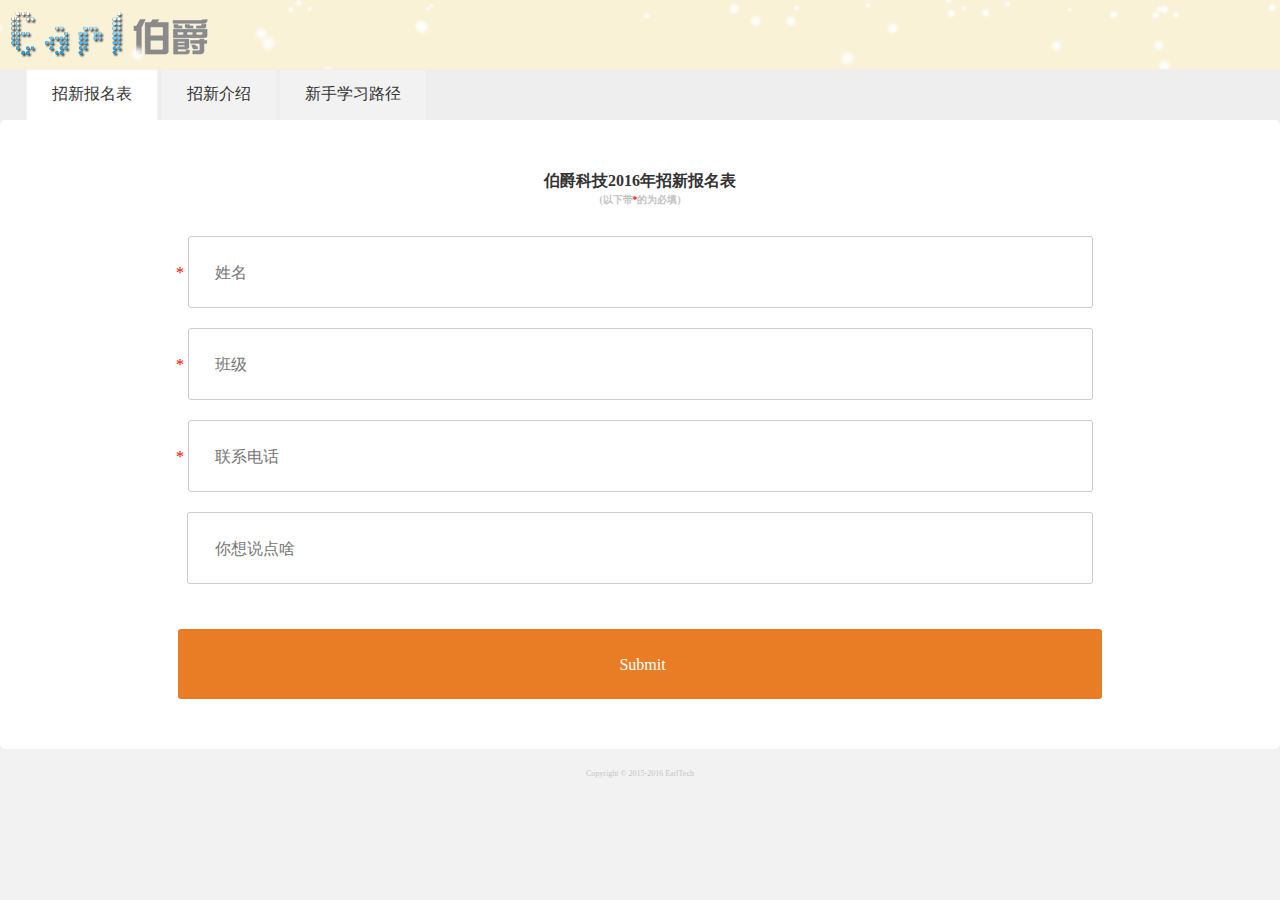
==== src/main/webapp/index.html @ 778c4ddc "v1.0" ====
<!DOCTYPE html>
<html>
<head>
	<title>伯爵科技移动web小站</title>
	<meta charset="utf-8">
	<meta content="user-scalable=no ,width=device-width, initial-scale=1.0" name="viewport" />
	<link rel="stylesheet" type="text/css" href="css/reset.css">
	<link rel="stylesheet" type="text/css" href="css/index.css">
<body>
	<header>
		<canvas id="logo" height="100px"></canvas>
	</header>

	<section id="container">
		<nav>
			<ul>
				<li class="active">招新报名表</li>
				<li>招新介绍</li>
				<li>新手学习路径</li>
			</ul>
		</nav>
	<!-- 一个没有啥用的form标签 -->
		<section class="content">
			<h2 class="form-title">伯爵科技2016年招新报名表</h2>
			<h3 class="form-note">(以下带<span>*</span>的为必填)</h3>
			<form action="apply.action" method="post">
				<div class="input-group">
					<label for="name">*</label>
					<input type="text" name="userName" id="name" placeholder="姓名"/>
				</div>
				<div class="input-group">
					<label for="class">*</label>
					<input type="text" name="userClass" id="class" placeholder="班级"/>
				</div>
				<div class="input-group">
					<label for="phone">*</label>
					<input type="text" name="phoneNumber" id="phone" placeholder="联系电话"/>
				</div>
				<div class="input-group">
					<input type="text" name="saying" id="note" placeholder="你想说点啥"/>
				</div>
				<div class="input-group">
					<input type="submit" />
				</div>
			</form>
		</section>
		
	</section>

	<footer>
		Copyright © 2015-2016 EarlTech
	</footer>	

	<script type="text/javascript" src="js/index.js"></script>
</body>
</html>
---- src/main/webapp/css/index.css ----
body{
	background: #f2f2f2;
	min-height: 100%;
}

nav {
	margin-left: 2%;
    /*margin-top: -37px;
    position: relative;*/
}

nav ul li {
	display: inline-block;
    height: 25px;
    padding: 1% 2%;
    background: #f2f2f2;
}

nav ul li.active {
	background: #fff;
	border: 1px solid #f2f2f2;
	border-bottom: none;
}

#container {
	position: relative;
    margin-top: -37px;
    background: #eee;
    min-height: 100%;
    height: auto;
}

.content {
	padding-top: 50px;
    background: #fff;
    border-radius: 5px;
}

#container  form{
	margin-top: 30px;
	padding: 0 8%;
	text-align: center;
}

#container .form-title {
	    font-size: 1em;
    text-align: center;
}

#container .form-note {
	font-size: 0.6em;
    color: #C3C2C2;
    text-align: center;
}

#container .form-note span {
	color: red;
}

#container form .input-group {
	margin-top: 20px;
}

#container form .input-group label {
	color: red;
	margin-left: -11px;
}

#container form input {
	border: 1px solid #CCC;
    padding: 2%;
    width: 80%;
    border-radius: 3px;
    line-height: 27px;
    text-indent: 5px;
}

#container form input[type=submit]{
	    margin-top: 25px;
    background: #E87D26;
    border: none;
    color: #fff;
    width: 86%;
    margin-bottom: 50px;
}

footer {
	position: relative;
    width: 100%;
    text-align: center;
    font-size: 0.5em;
    line-height: 50px;
    color: #C5C5C5;
}
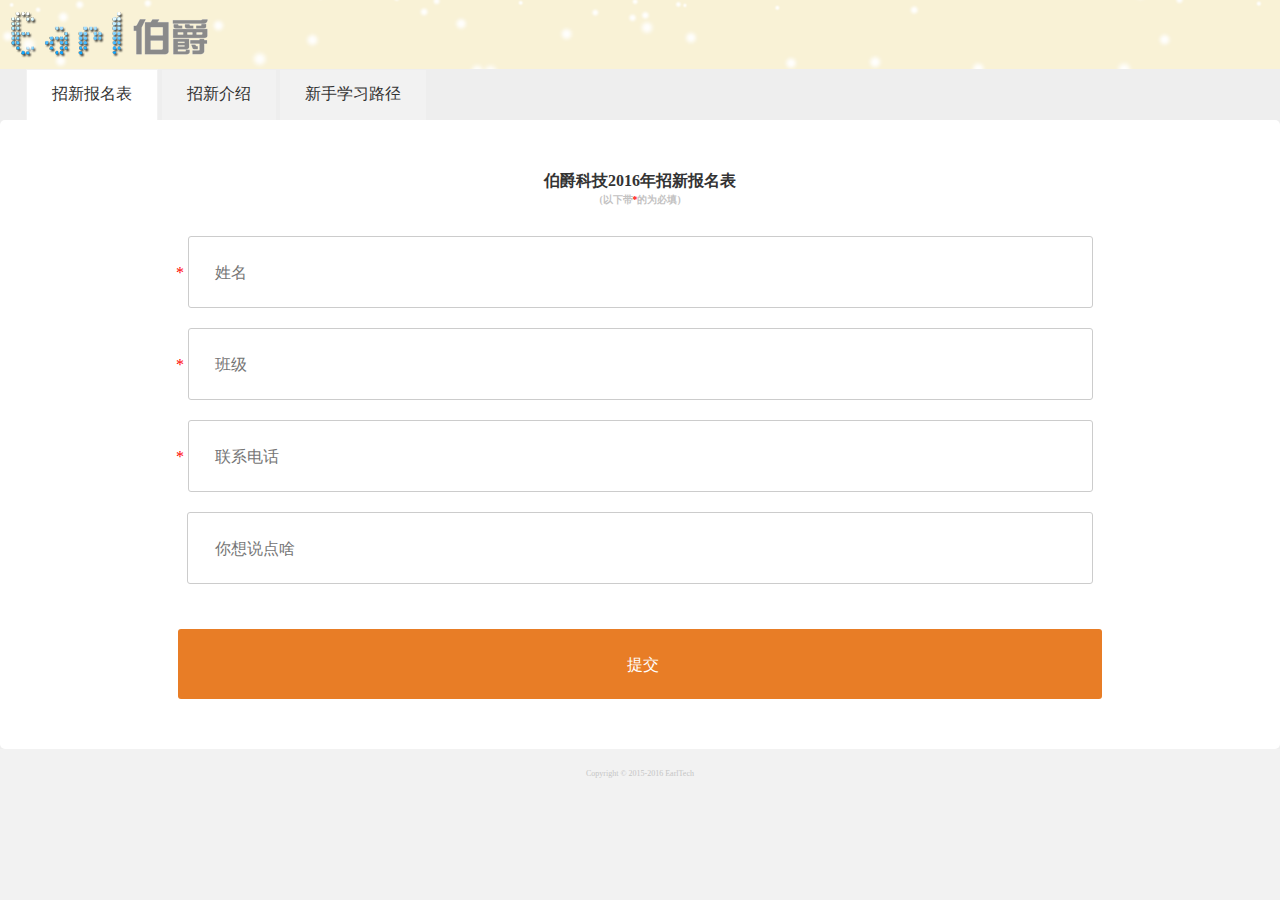
==== commit a7179197: "添加ajax" ====
--- a/src/main/webapp/index.html
+++ b/src/main/webapp/index.html
@@ -23,7 +23,7 @@
 		<section class="content">
 			<h2 class="form-title">伯爵科技2016年招新报名表</h2>
 			<h3 class="form-note">(以下带<span>*</span>的为必填)</h3>
-			<form action="apply.action" method="post">
+			<form >
 				<div class="input-group">
 					<label for="name">*</label>
 					<input type="text" name="userName" id="name" placeholder="姓名"/>
@@ -40,7 +40,7 @@
 					<input type="text" name="saying" id="note" placeholder="你想说点啥"/>
 				</div>
 				<div class="input-group">
-					<input type="submit" />
+					<input type="submit" id="submit" value="提交"/>
 				</div>
 			</form>
 		</section>
@@ -51,6 +51,7 @@
 		Copyright © 2015-2016 EarlTech
 	</footer>	
 
+	<script type="text/javascript" src="js/smoke.js"></script>
 	<script type="text/javascript" src="js/index.js"></script>
 </body>
 </html>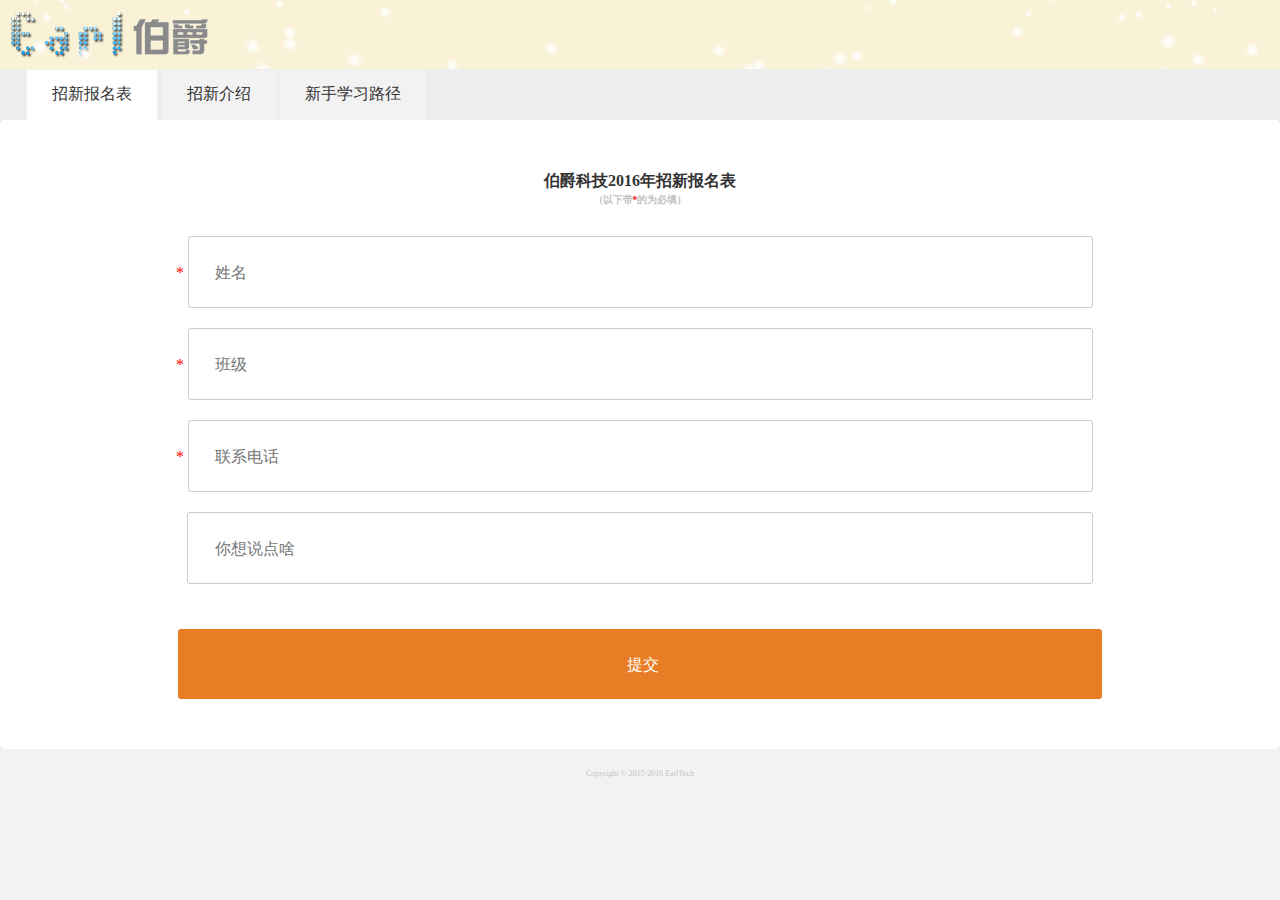
==== commit 0b14a802: "v1.1" ====
--- a/src/main/webapp/index.html
+++ b/src/main/webapp/index.html
@@ -23,7 +23,7 @@
 		<section class="content">
 			<h2 class="form-title">伯爵科技2016年招新报名表</h2>
 			<h3 class="form-note">(以下带<span>*</span>的为必填)</h3>
-			<form >
+			<form onSubmit="return false;">
 				<div class="input-group">
 					<label for="name">*</label>
 					<input type="text" name="userName" id="name" placeholder="姓名"/>
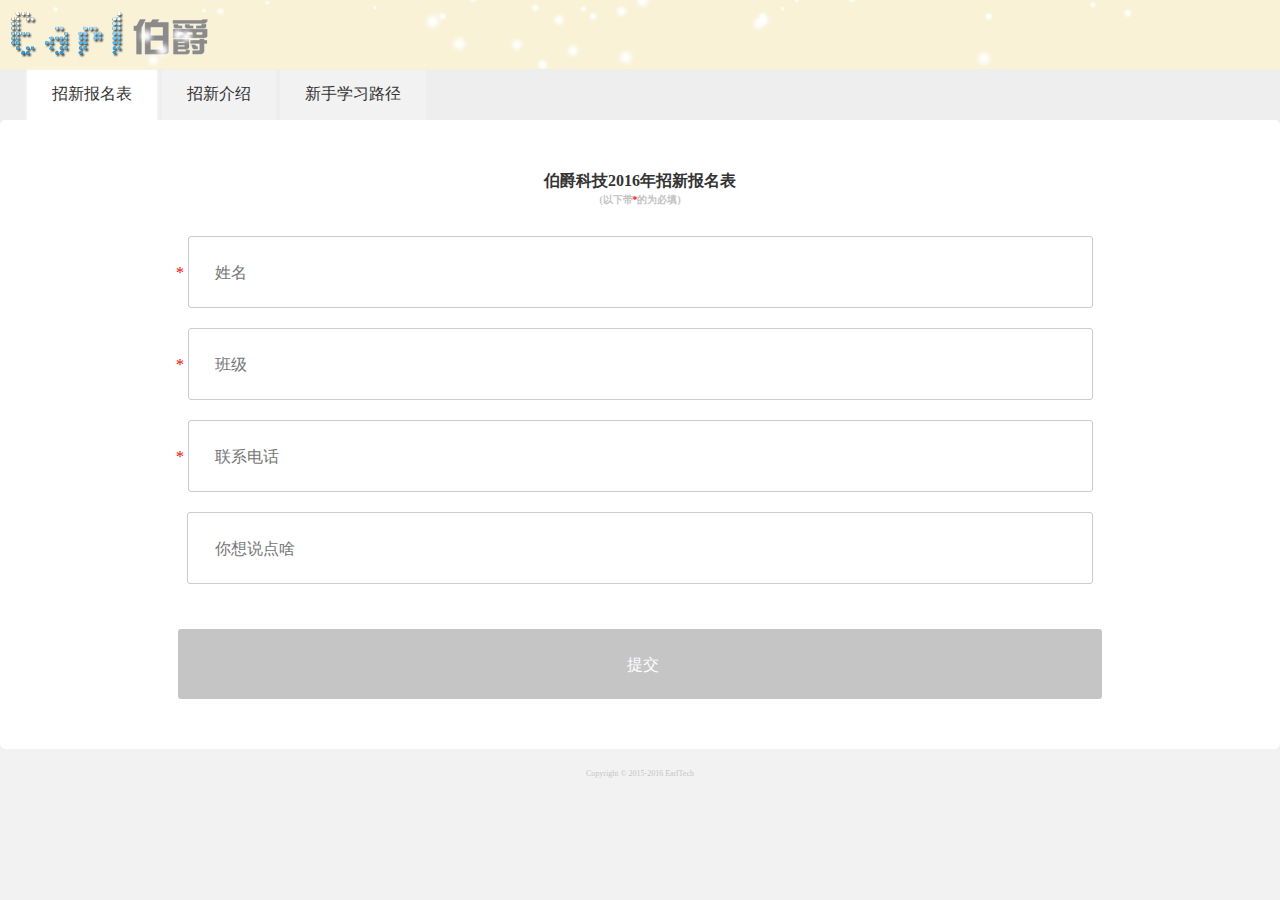
==== commit 56e3cfb9: "完成表单验证" ====
--- a/src/main/webapp/index.html
+++ b/src/main/webapp/index.html
@@ -26,18 +26,22 @@
 			<form onSubmit="return false;">
 				<div class="input-group">
 					<label for="name">*</label>
-					<input type="text" name="userName" id="name" placeholder="姓名"/>
+					<input type="text" name="userName" id="name" placeholder="姓名" />
+					<span class="error"></span>
 				</div>
 				<div class="input-group">
 					<label for="class">*</label>
 					<input type="text" name="userClass" id="class" placeholder="班级"/>
+					<span class="error"></span>
 				</div>
 				<div class="input-group">
 					<label for="phone">*</label>
 					<input type="text" name="phoneNumber" id="phone" placeholder="联系电话"/>
+					<span class="error"></span>
 				</div>
 				<div class="input-group">
 					<input type="text" name="saying" id="note" placeholder="你想说点啥"/>
+					<span class="error"></span>
 				</div>
 				<div class="input-group">
 					<input type="submit" id="submit" value="提交"/>
--- a/src/main/webapp/css/index.css
+++ b/src/main/webapp/css/index.css
@@ -1,29 +1,29 @@
 body{
-	background: #f2f2f2;
-	min-height: 100%;
+    background: #f2f2f2;
+    min-height: 100%;
 }
 
 nav {
-	margin-left: 2%;
+    margin-left: 2%;
     /*margin-top: -37px;
     position: relative;*/
 }
 
 nav ul li {
-	display: inline-block;
+    display: inline-block;
     height: 25px;
     padding: 1% 2%;
     background: #f2f2f2;
 }
 
 nav ul li.active {
-	background: #fff;
-	border: 1px solid #f2f2f2;
-	border-bottom: none;
+    background: #fff;
+    border: 1px solid #f2f2f2;
+    border-bottom: none;
 }
 
 #container {
-	position: relative;
+    position: relative;
     margin-top: -37px;
     background: #eee;
     min-height: 100%;
@@ -31,43 +31,43 @@
 }
 
 .content {
-	padding-top: 50px;
+    padding-top: 50px;
     background: #fff;
     border-radius: 5px;
 }
 
 #container  form{
-	margin-top: 30px;
-	padding: 0 8%;
-	text-align: center;
+    margin-top: 30px;
+    padding: 0 8%;
+    text-align: center;
 }
 
 #container .form-title {
-	    font-size: 1em;
+        font-size: 1em;
     text-align: center;
 }
 
 #container .form-note {
-	font-size: 0.6em;
+    font-size: 0.6em;
     color: #C3C2C2;
     text-align: center;
 }
 
 #container .form-note span {
-	color: red;
+    color: red;
 }
 
 #container form .input-group {
-	margin-top: 20px;
+    margin-top: 20px;
 }
 
 #container form .input-group label {
-	color: red;
-	margin-left: -11px;
+    color: red;
+    margin-left: -11px;
 }
 
 #container form input {
-	border: 1px solid #CCC;
+    border: 1px solid #CCC;
     padding: 2%;
     width: 80%;
     border-radius: 3px;
@@ -75,9 +75,41 @@
     text-indent: 5px;
 }
 
-#container form input[type=submit]{
-	    margin-top: 25px;
-    background: #E87D26;
+#container form .input-group span.error {
+    display: block;
+    content: "";
+    border: 1px solid red;
+    /*height: 23px;*/
+    color: red;
+    position: absolute;
+    padding: 2px 5px;
+    border-radius: 5px;
+    font-weight: 600;
+    margin-top: -40px;
+    margin-left: 52%;
+    opacity: 0;
+    -webkit-transition:1s;
+    background: #fff;
+
+}
+
+#container form .input-group .error::after {
+    display: block;
+    content: "";
+    width: 5px;
+    height: 5px;
+    border: 1px solid red;
+    border-color: red red transparent transparent;
+    background: #fff;
+    transform: rotateZ(135deg);
+    position: absolute;
+    margin-top: -1px;
+}
+
+#container form #submit{
+    margin-top: 25px;
+    /*background: #E87D26;*/
+    background: #C5C5C5;
     border: none;
     color: #fff;
     width: 86%;
@@ -85,7 +117,7 @@
 }
 
 footer {
-	position: relative;
+    position: relative;
     width: 100%;
     text-align: center;
     font-size: 0.5em;
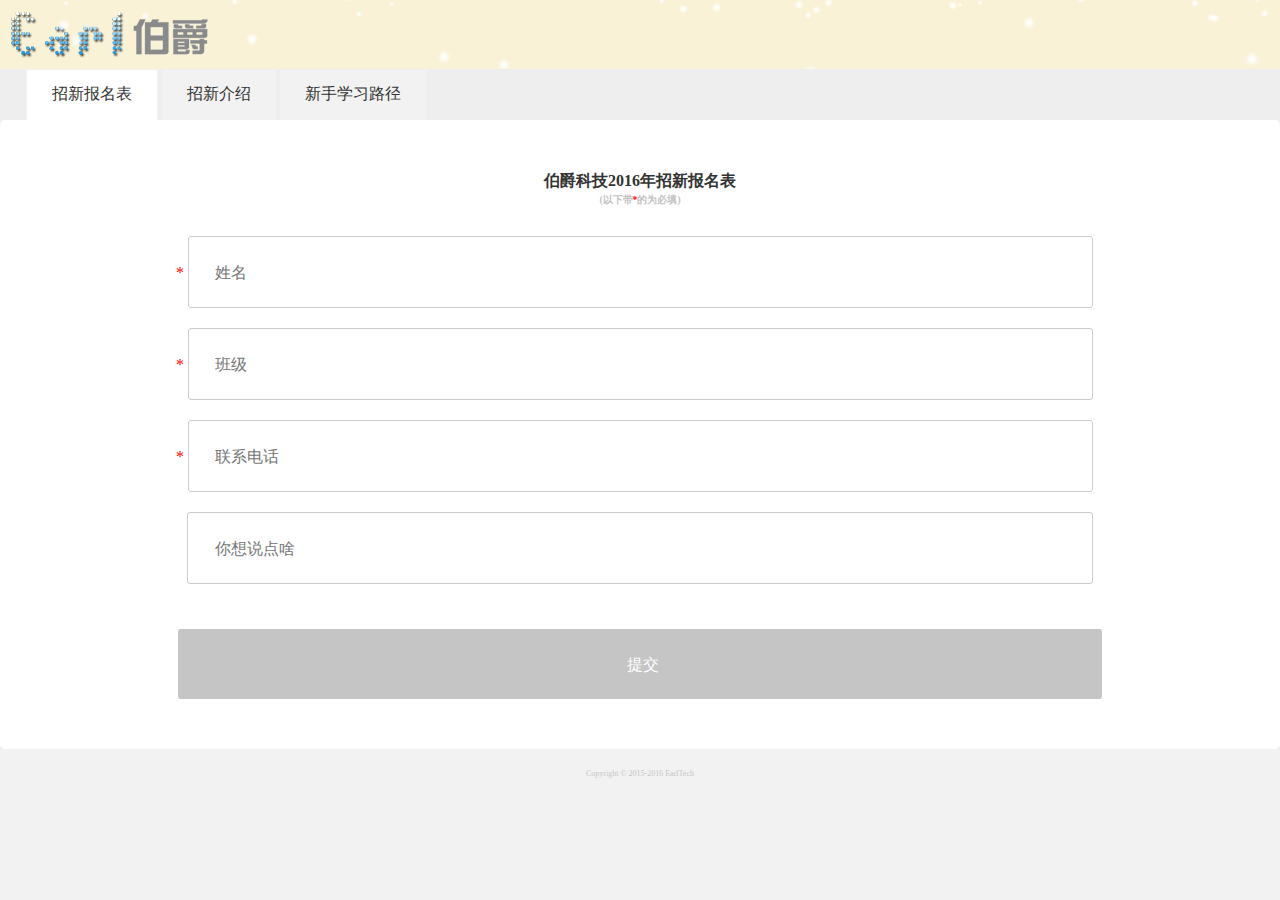
==== commit 5f8c6aa0: "完成shade 和提交成功提醒" ====
--- a/src/main/webapp/index.html
+++ b/src/main/webapp/index.html
@@ -21,39 +21,77 @@
 		</nav>
 	<!-- 一个没有啥用的form标签 -->
 		<section class="content">
-			<h2 class="form-title">伯爵科技2016年招新报名表</h2>
-			<h3 class="form-note">(以下带<span>*</span>的为必填)</h3>
-			<form onSubmit="return false;">
-				<div class="input-group">
-					<label for="name">*</label>
-					<input type="text" name="userName" id="name" placeholder="姓名" />
-					<span class="error"></span>
+			<div class="page00">
+				<h1 class="result-info">提交成功！</h1>
+				<img src="img/iconfont-success.png">
+
+				<div class="page-nav">
+					<a href="javascript:;">回到报名表</a>
+					<a href="javascript:;">去招新介绍看看</a>	
 				</div>
-				<div class="input-group">
-					<label for="class">*</label>
-					<input type="text" name="userClass" id="class" placeholder="班级"/>
-					<span class="error"></span>
-				</div>
-				<div class="input-group">
-					<label for="phone">*</label>
-					<input type="text" name="phoneNumber" id="phone" placeholder="联系电话"/>
-					<span class="error"></span>
-				</div>
-				<div class="input-group">
-					<input type="text" name="saying" id="note" placeholder="你想说点啥"/>
-					<span class="error"></span>
-				</div>
-				<div class="input-group">
-					<input type="submit" id="submit" value="提交"/>
-				</div>
-			</form>
+				
+			</div>
+			<div class="page01">
+				<h2 class="form-title">伯爵科技2016年招新报名表</h2>
+				<h3 class="form-note">(以下带<span>*</span>的为必填)</h3>
+				<form onSubmit="return false;">
+					<div class="input-group">
+						<label for="name">*</label>
+						<input type="text" name="userName" id="name" placeholder="姓名" />
+						<span class="error"></span>
+					</div>
+					<div class="input-group">
+						<label for="class">*</label>
+						<input type="text" name="userClass" id="class" placeholder="班级"/>
+						<span class="error"></span>
+					</div>
+					<div class="input-group">
+						<label for="phone">*</label>
+						<input type="text" name="phoneNumber" id="phone" placeholder="联系电话"/>
+						<span class="error"></span>
+					</div>
+					<div class="input-group">
+						<input type="text" name="saying" id="note" placeholder="你想说点啥"/>
+						<span class="error"></span>
+					</div>
+					<div class="input-group">
+						<input type="submit" id="submit" value="提交"/>
+					</div>
+				</form>
+			</div>
+
+			<div class="page02">
+				
+			</div>
+			<div class="page03">
+				
+			</div>
+			
 		</section>
-		
+
+	
+				
 	</section>
 
 	<footer>
 		Copyright © 2015-2016 EarlTech
 	</footer>	
+	<div class="shade">
+			<div class="wrap">
+			    <div class="outer"></div>
+			    <div class="inner">
+			        <div class="spiner"></div>
+			        <div class="filler"></div>
+			        <div class="masker"></div>
+			    </div>
+			    <div class="inner2">
+			        <div class="spiner"></div>
+			        <div class="filler"></div>
+			        <div class="masker"></div>
+			    </div>
+			</div>
+	
+		</div>
 
 	<script type="text/javascript" src="js/smoke.js"></script>
 	<script type="text/javascript" src="js/index.js"></script>
--- a/src/main/webapp/css/index.css
+++ b/src/main/webapp/css/index.css
@@ -125,3 +125,61 @@
     color: #C5C5C5;
 }
 
+
+.wrap {     margin: 66% auto;width: 64px; height: 64px; position: relative; }
+.outer { position: absolute; width: 100%; height: 100%; background: url(../img/icon-spin-s.png) no-repeat; animation: spin 800ms infinite linear; }
+.inner, .inner2 { position: absolute; width: 38px; height: 38px; border-radius: 40px; overflow: hidden; left: 13px; top: 13px; }
+.inner { opacity: 1; background-color: #89abdd; animation: second-half-hide 1.6s steps(1, end) infinite; }
+.inner2 { opacity: 0; background-color: #4b86db; animation: second-half-show 1.6s steps(1, end) infinite; }
+.spiner, .filler, .masker { position: absolute; width: 50%; height: 100%; }
+.spiner { border-radius: 40px 0 0 40px; background-color: #4b86db; transform-origin: right center; animation: spin 800ms infinite linear; left: 0; top: 0; }
+.filler { border-radius: 0 40px 40px 0; background-color: #4b86db; animation: second-half-hide 800ms steps(1, end) infinite; left: 50%; top: 0; opacity: 1; }
+.masker { border-radius: 40px 0 0 40px; background-color: #89abdd; animation: second-half-show 800ms steps(1, end) infinite; left: 0; top: 0; opacity: 0; }
+
+.inner2 .spiner, .inner2 .filler { background-color: #89abdd; }
+.inner2 .masker { background-color: #4b86db; }
+
+@keyframes spin {
+  0%   { transform: rotate(360deg); }
+  100% { transform: rotate(0deg); }
+}
+@keyframes second-half-hide {
+  0%        { opacity: 1; }
+  50%, 100% { opacity: 0; }
+}
+@keyframes second-half-show {
+  0%        { opacity: 0; }
+  50%, 100% { opacity: 1; }
+}
+
+.shade {
+    position: fixed;
+    z-index: 99;
+    top: 0px;
+    bottom: 0px;
+    display: none;
+    right: 0px;
+    left: 0px;
+    text-align: center;
+    background: #000000;
+    opacity: 0.6;
+}
+
+.page00 {
+    text-align: center;
+    display: none;
+}
+
+.page00 img {
+    margin-top: 20px;
+}
+
+.page00 .page-nav {
+    margin-top: 20px;
+}
+
+.page00 .page-nav a{
+    color: #2D9BB1;
+    text-decoration: none;
+    margin-right: 10px;
+}
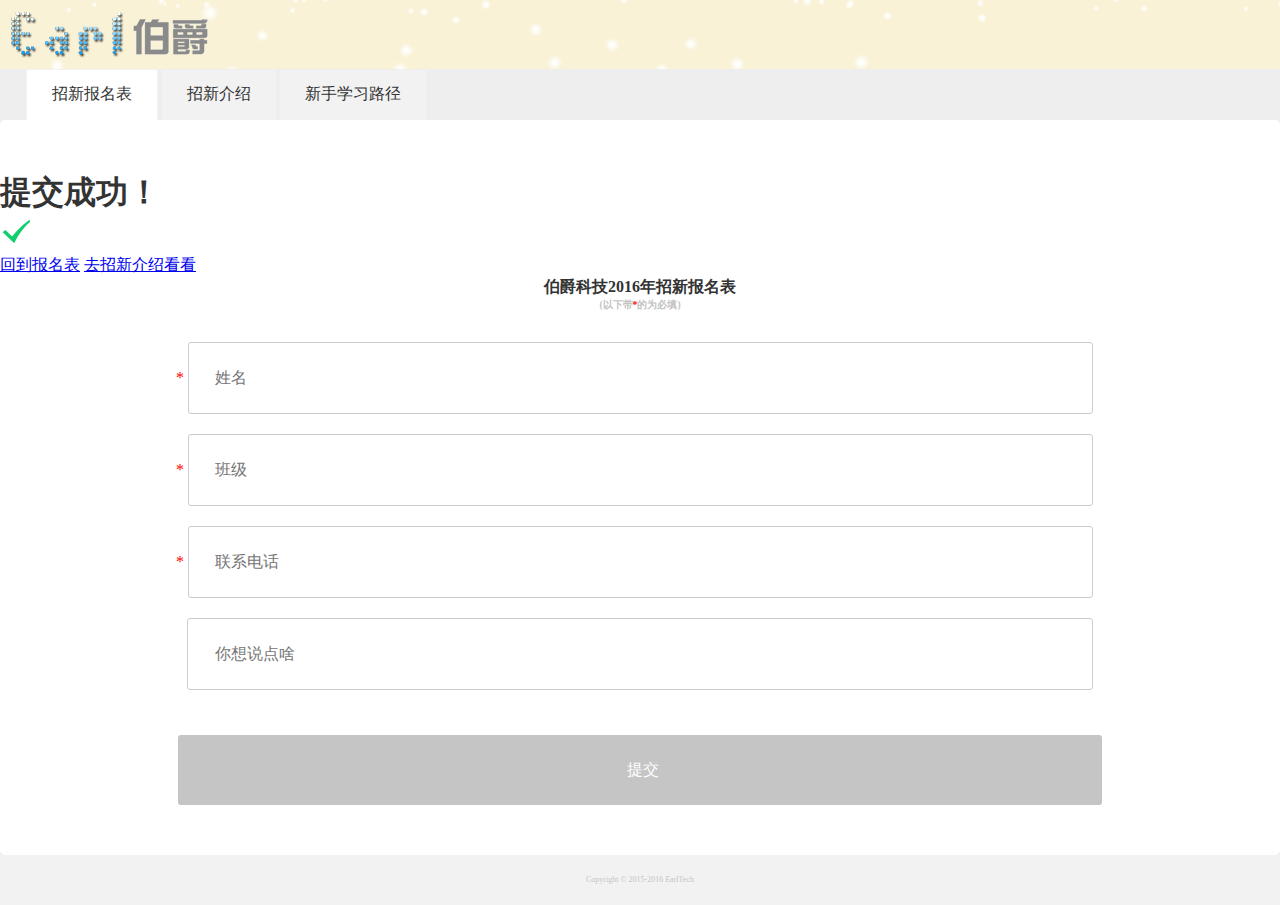
==== commit eac3ec2f: "修改一下" ====
--- a/src/main/webapp/index.html
+++ b/src/main/webapp/index.html
@@ -21,7 +21,7 @@
 		</nav>
 	<!-- 一个没有啥用的form标签 -->
 		<section class="content">
-			<div class="page00">
+			<div id="page00">
 				<h1 class="result-info">提交成功！</h1>
 				<img src="img/iconfont-success.png">
 
@@ -31,7 +31,7 @@
 				</div>
 				
 			</div>
-			<div class="page01">
+			<div id="page01">
 				<h2 class="form-title">伯爵科技2016年招新报名表</h2>
 				<h3 class="form-note">(以下带<span>*</span>的为必填)</h3>
 				<form onSubmit="return false;">
@@ -60,10 +60,10 @@
 				</form>
 			</div>
 
-			<div class="page02">
+			<div id="page02">
 				
 			</div>
-			<div class="page03">
+			<div id="page03">
 				
 			</div>
 			
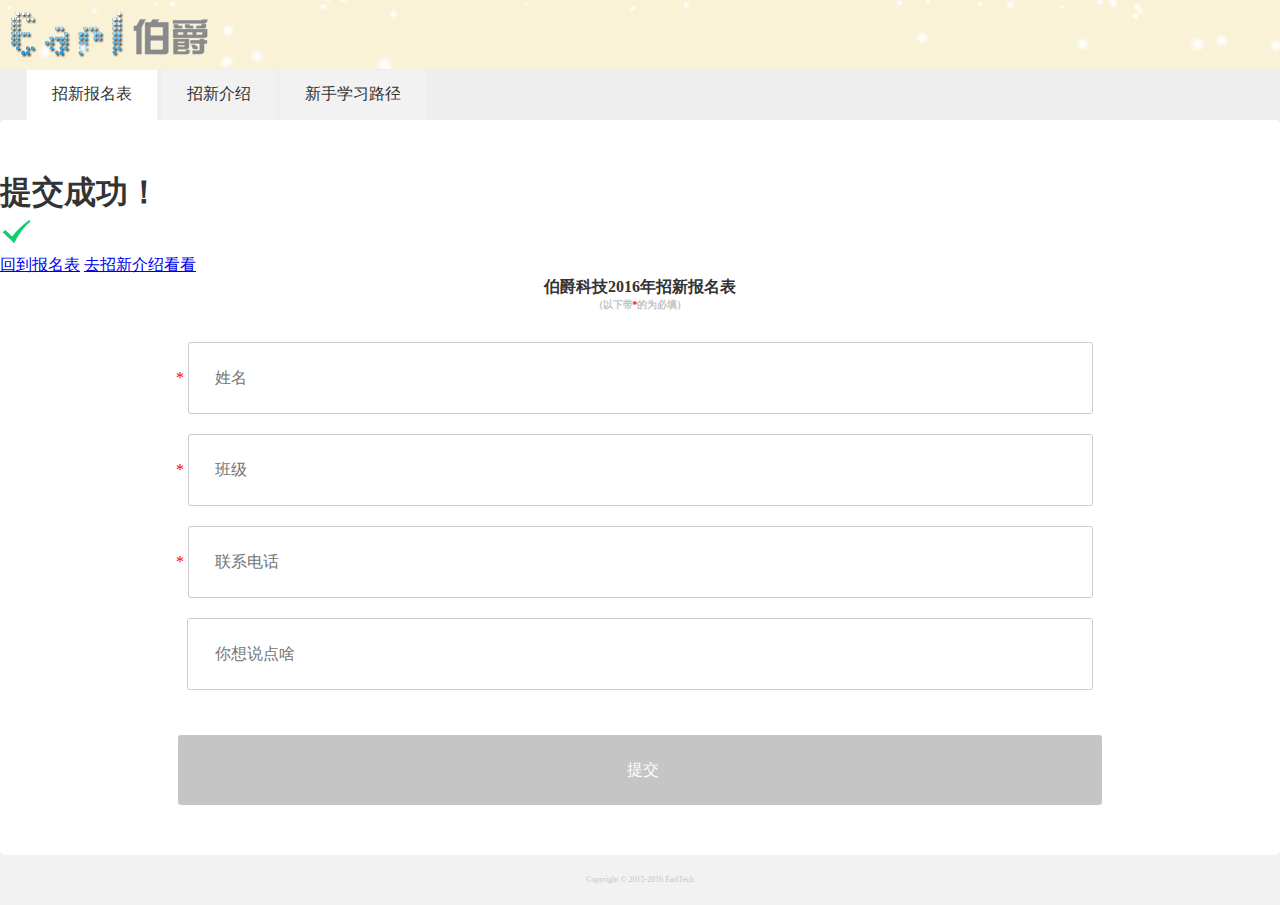
==== commit a846fa15: "修改一下" ====
--- a/src/main/webapp/index.html
+++ b/src/main/webapp/index.html
@@ -23,7 +23,7 @@
 		<section class="content">
 			<div id="page00">
 				<h1 class="result-info">提交成功！</h1>
-				<img src="img/iconfont-success.png">
+				<img id="result-logo" src="img/iconfont-success.png">
 
 				<div class="page-nav">
 					<a href="javascript:;">回到报名表</a>
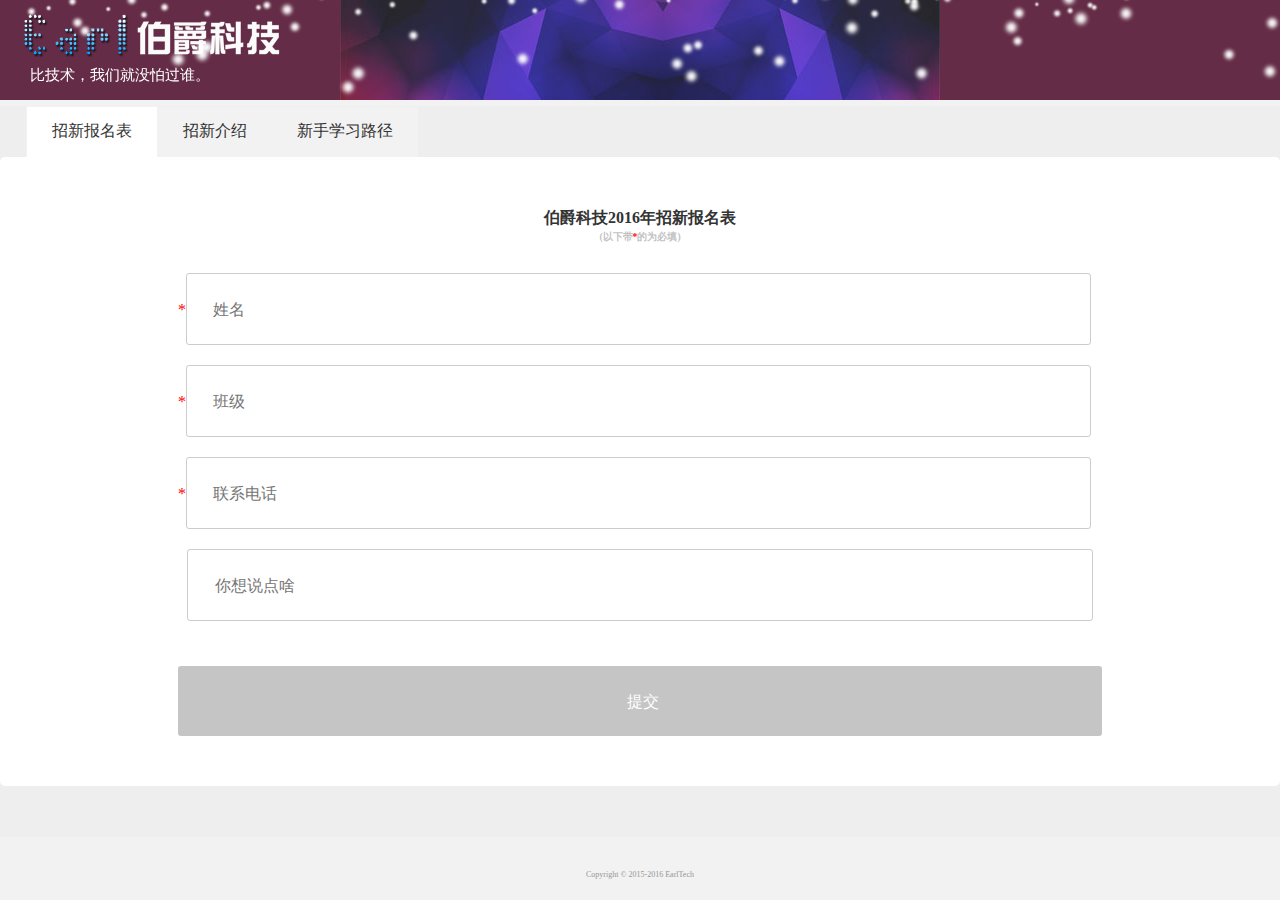
==== commit 36199521: "x" ====
--- a/src/main/webapp/index.html
+++ b/src/main/webapp/index.html
@@ -1,99 +1 @@
-<!DOCTYPE html>
-<html>
-<head>
-	<title>伯爵科技移动web小站</title>
-	<meta charset="utf-8">
-	<meta content="user-scalable=no ,width=device-width, initial-scale=1.0" name="viewport" />
-	<link rel="stylesheet" type="text/css" href="css/reset.css">
-	<link rel="stylesheet" type="text/css" href="css/index.css">
-<body>
-	<header>
-		<canvas id="logo" height="100px"></canvas>
-	</header>
-
-	<section id="container">
-		<nav>
-			<ul>
-				<li class="active">招新报名表</li>
-				<li>招新介绍</li>
-				<li>新手学习路径</li>
-			</ul>
-		</nav>
-	<!-- 一个没有啥用的form标签 -->
-		<section class="content">
-			<div id="page00">
-				<h1 class="result-info">提交成功！</h1>
-				<img id="result-logo" src="img/iconfont-success.png">
-
-				<div class="page-nav">
-					<a href="javascript:;">回到报名表</a>
-					<a href="javascript:;">去招新介绍看看</a>	
-				</div>
-				
-			</div>
-			<div id="page01">
-				<h2 class="form-title">伯爵科技2016年招新报名表</h2>
-				<h3 class="form-note">(以下带<span>*</span>的为必填)</h3>
-				<form onSubmit="return false;">
-					<div class="input-group">
-						<label for="name">*</label>
-						<input type="text" name="userName" id="name" placeholder="姓名" />
-						<span class="error"></span>
-					</div>
-					<div class="input-group">
-						<label for="class">*</label>
-						<input type="text" name="userClass" id="class" placeholder="班级"/>
-						<span class="error"></span>
-					</div>
-					<div class="input-group">
-						<label for="phone">*</label>
-						<input type="text" name="phoneNumber" id="phone" placeholder="联系电话"/>
-						<span class="error"></span>
-					</div>
-					<div class="input-group">
-						<input type="text" name="saying" id="note" placeholder="你想说点啥"/>
-						<span class="error"></span>
-					</div>
-					<div class="input-group">
-						<input type="submit" id="submit" value="提交"/>
-					</div>
-				</form>
-			</div>
-
-			<div id="page02">
-				
-			</div>
-			<div id="page03">
-				
-			</div>
-			
-		</section>
-
-	
-				
-	</section>
-
-	<footer>
-		Copyright © 2015-2016 EarlTech
-	</footer>	
-	<div class="shade">
-			<div class="wrap">
-			    <div class="outer"></div>
-			    <div class="inner">
-			        <div class="spiner"></div>
-			        <div class="filler"></div>
-			        <div class="masker"></div>
-			    </div>
-			    <div class="inner2">
-			        <div class="spiner"></div>
-			        <div class="filler"></div>
-			        <div class="masker"></div>
-			    </div>
-			</div>
-	
-		</div>
-
-	<script type="text/javascript" src="js/smoke.js"></script>
-	<script type="text/javascript" src="js/index.js"></script>
-</body>
-</html>+<!DOCTYPE html><html><head><title>伯爵科技移动web小站</title><meta charset="utf-8"><meta content="user-scalable=no,width=device-width,initial-scale=1" name="viewport"><link rel="stylesheet" type="text/css" href="css/reset.css"><link rel="stylesheet" type="text/css" href="css/index.css"><body><header><canvas id="logo" height="100px"></canvas></header><section id="container"><nav><ul><li class="active nav-item">招新报名表</li><li class="nav-item">招新介绍</li><li class="nav-item">新手学习路径</li></ul></nav><section class="content"><div id="page00"><h1 class="result-info">提交成功！</h1><img id="result-logo" src="img/iconfont-success.png"><div class="page-nav"><a href="javascript:;" id="returnBack">回到报名表</a> <a href="javascript:;" id="introduces">去招新介绍看看</a></div></div><div id="page01"><h2 class="form-title">伯爵科技2016年招新报名表</h2><h3 class="form-note">(以下带<span>*</span>的为必填)</h3><form onSubmit="return false;"><div class="input-group"><label for="name">*</label><input type="text" name="userName" id="name" placeholder="姓名"> <span class="error"></span></div><div class="input-group"><label for="class">*</label><input type="text" name="userClass" id="class" placeholder="班级"> <span class="error"></span></div><div class="input-group"><label for="phone">*</label><input type="text" name="phoneNumber" id="phone" placeholder="联系电话"> <span class="error"></span></div><div class="input-group"><input type="text" name="saying" id="note" placeholder="你想说点啥"> <span class="error"></span></div><div class="input-group"><input type="submit" id="submit" value="提交"></div></form></div><div id="page02"><p><br></p><p><span style=";font-family:Calibri;font-size:14px">&nbsp; &nbsp; &nbsp; &nbsp; &nbsp;某日夜里，<span style="font-family:Calibri">A</span><span style="font-family:宋体">君与伯爵科技团队宋文光师兄在东区男生宿舍的阳台上，喝着啤酒，看着一对对情侣在夜幕的遮掩下依偎而过，聊起了关于程序员之间的故事。</span></span></p><div class="conversation"><div class="ajun"><div class="headimg"></div><div class="info"><span class="author">A君</span><div class="content">文光师兄，我对技术非常热爱，却不知道如何找到方向。你可以为我指点迷经么？</div></div></div><div class="superGG"><div class="info"><span class="author">宋文光</span><div class="content">现在的主流技术主要有三种发展方向，后台，网站前端和移动端（Android和iOS）。网站后台入门难度较低，精通难，网站前端html,css,js需要深究，学习知识多，安卓与Java语言绑定了，iOS需要学习基本的object-c,当然swift语言也需要涉及以下。至于选什么方向，那就得看师弟自己的兴趣了</div></div><div class="headimg"></div></div><div class="ajun"><div class="headimg"></div><div class="info"><span class="author">A君</span><div class="content">这个方面以前略有所闻，因为我喜欢比较严谨的语言，课内学习又学过Java，我觉得我可以走后台，后台方面文光师兄可以给点建议么？</div></div></div><div class="superGG"><div class="info"><span class="author">宋文光</span><div class="content">后台肯定要从JavaSE学起，后要涉及一点前端基础知识，再然后就要进攻Javaweb方面的内容，等你把jsp,el表达式，servlet,xml，SQL等基础知识学了以后，就可以进攻三大框架SSH了，当然，现在主流趋势是SSM，spring,springMVC,mybatis,jfinal，这些你也可以了解了解。</div></div><div class="headimg"></div></div><div class="ajun"><div class="headimg"></div><div class="info"><span class="author">A君</span><div class="content">晕+_+，师兄，听起来好像很高深莫测的样子，我现在只是学了JavaSE，学习效率不高，师兄比我多学一年而已，为何懂的那么多，有什么诀窍可以告诉我么？</div></div></div><div class="superGG"><div class="info"><span class="author">宋文光</span><div class="content">了这...诀窍倒是没有，不过伯爵科技确实帮了我不少。</div></div><div class="headimg"></div></div><div class="ajun"><div class="headimg"></div><div class="info"><span class="author">A君</span><div class="content">这怎么说？？难道伯爵科技还有培训课程？</div></div></div><div class="superGG"><div class="info"><span class="author">宋文光</span><div class="content">这个也没有，不过加入团队我参与了很多项目的开发，在师兄的引领下进步比较快，我们团队的师兄拿了两届中国软件杯优秀奖，你认识的祥谦师兄进团队一年也获得中国软件杯三等奖，是那届校内最好成绩哦，我们经常交流，技术知识面就起来了</div></div><div class="headimg"></div></div><div class="ajun"><div class="headimg"></div><div class="info"><span class="author">A君</span><div class="content">哇，听起来好像很诱惑，你们地方大么？什么时候招新，能不能介绍介绍？</div></div></div><div class="superGG"><div class="info"><span class="author">宋文光</span><div class="content">我们在就业楼有不少于四十平方的办公室，有网络空调提供，办公室里常备咖啡，茶等提神饮料，对了，还有一大架子书，这些优越的设施都使我们每天处于高效学习状态，我们最近下学期有招新呀，如果师弟热爱技术，喜欢拼搏的快感，可以报名</div></div><div class="headimg"></div></div><div class="ajun"><div class="headimg"></div><div class="info"><span class="author">A君</span><div class="content">哇，我就是一个喜欢挑战的人，那贵团队有什么要求么？</div></div></div><div class="superGG"><div class="info"><span class="author">宋文光</span><div class="content">我们团队招新招的是有学习能力，敢于拼搏的人，我们给了学习路径和一个寒假的时间给师弟师妹们好好学习，机会，是留给有准备的人的，下学期招新我们会给出相应的题目，能者者进！</div></div><div class="headimg"></div></div><div class="ajun"><div class="headimg"></div><div class="info"><span class="author">A君</span><div class="content">哇，这样我就有很多时间准备了！师兄留点项目给我！等我进了一起奋斗！</div></div></div><div class="superGG"><div class="info"><span class="author">宋文光</span><div class="content">呵呵，放心吧，我们团队两个月前接了不少（^_^||| ）项目，现在是有项目我们不接！你呀，多努力，海阔凭鱼跃，天高任鸟飞！伯爵科技，以梦为马，看你能不能马不停蹄咯</div></div><div class="headimg"></div></div><div class="ajun"><div class="headimg"></div><div class="info"><span class="author">A君</span><div class="content">⊙﹏⊙明白，纸上得来终觉浅，我赶紧上招新网按照学习路径和题目要求学习去咯</div></div></div></div></div><div id="page03"><p>加群有学习资料：<span style="color:red;font-size:18px">431916447</span></p><p><br></p><p>关于如何学习的一些思考：</p><p><br></p><p style="display:block;margin-top:20px"><img src="img/java.png">javaWEB</p><p><a href="http://www.zhihu.com/question/23335551" target="view_window" style="color:#8db3e2;text-decoration:underline"><span style="color:#8db3e2">http://www.zhihu.com/question/23335551</span></a></p><p style="display:block;margin-top:20px"><img src="img/android.png">Android</p><p><a href="http://www.zhihu.com/question/26417244" target="view_window" style="color:#8db3e2;text-decoration:underline"><span style="color:#8db3e2">http://www.zhihu.com/question/26417244</span></a></p><p style="display:block;margin-top:20px"><img src="img/php.png">PHP</p><p><a href="http://www.itbool.com/php-video.html" target="view_window" style="color:#8db3e2;text-decoration:underline"><span style="color:#8db3e2">http://www.itbool.com/php-video.html</span></a></p><p><a target="view_window" href="http://www.zhihu.com/question/19697796" style="color:#8db3e2">http://www.zhihu.com/question/19697796</a></p><p style="display:block;margin-top:20px"><img src="img/ios.png">ios<span style="font-family:宋体">学习视频</span></p><p><a target="view_window" href="http://ios.itcast.cn/ios/video.shtml" style="color:#8db3e2;text-decoration:underline"><span style="color:#8db3e2">http://ios.itcast.cn/ios/video.shtml</span></a></p><p style="display:block;margin-top:20px"><img src="img/javascript.png"><span style="font-family:宋体">什么是前端</span></p><p><a href="http://www.zhihu.com/question/22689579" target="view_window" style="color:#8db3e2;text-decoration:underline"><span style="color:#8db3e2">http://www.zhihu.com/question/22689579</span></a></p><p style="display:block;margin-top:20px"><span style="font-family:宋体"><img src="img/javascript.png">前端的学习之路</span></p><p><a href="http://www.zhihu.com/question/19834302" target="view_window" style="color:#8db3e2">http://www.zhihu.com/question/19834302</a></p><p><br></p></div></section><div class="clr"></div></section><footer>Copyright © 2015-2016 EarlTech</footer><div class="shade"><div class="wrap"><div class="outer"></div><div class="inner"><div class="spiner"></div><div class="filler"></div><div class="masker"></div></div><div class="inner2"><div class="spiner"></div><div class="filler"></div><div class="masker"></div></div></div></div><script type="text/javascript" src="js/smoke.js"></script><script type="text/javascript" src="js/index.js"></script></body></head></html>--- a/src/main/webapp/css/index.css
+++ b/src/main/webapp/css/index.css
@@ -1,185 +1 @@
-body{
-    background: #f2f2f2;
-    min-height: 100%;
-}
-
-nav {
-    margin-left: 2%;
-    /*margin-top: -37px;
-    position: relative;*/
-}
-
-nav ul li {
-    display: inline-block;
-    height: 25px;
-    padding: 1% 2%;
-    background: #f2f2f2;
-}
-
-nav ul li.active {
-    background: #fff;
-    border: 1px solid #f2f2f2;
-    border-bottom: none;
-}
-
-#container {
-    position: relative;
-    margin-top: -37px;
-    background: #eee;
-    min-height: 100%;
-    height: auto;
-}
-
-.content {
-    padding-top: 50px;
-    background: #fff;
-    border-radius: 5px;
-}
-
-#container  form{
-    margin-top: 30px;
-    padding: 0 8%;
-    text-align: center;
-}
-
-#container .form-title {
-        font-size: 1em;
-    text-align: center;
-}
-
-#container .form-note {
-    font-size: 0.6em;
-    color: #C3C2C2;
-    text-align: center;
-}
-
-#container .form-note span {
-    color: red;
-}
-
-#container form .input-group {
-    margin-top: 20px;
-}
-
-#container form .input-group label {
-    color: red;
-    margin-left: -11px;
-}
-
-#container form input {
-    border: 1px solid #CCC;
-    padding: 2%;
-    width: 80%;
-    border-radius: 3px;
-    line-height: 27px;
-    text-indent: 5px;
-}
-
-#container form .input-group span.error {
-    display: block;
-    content: "";
-    border: 1px solid red;
-    /*height: 23px;*/
-    color: red;
-    position: absolute;
-    padding: 2px 5px;
-    border-radius: 5px;
-    font-weight: 600;
-    margin-top: -40px;
-    margin-left: 52%;
-    opacity: 0;
-    -webkit-transition:1s;
-    background: #fff;
-
-}
-
-#container form .input-group .error::after {
-    display: block;
-    content: "";
-    width: 5px;
-    height: 5px;
-    border: 1px solid red;
-    border-color: red red transparent transparent;
-    background: #fff;
-    transform: rotateZ(135deg);
-    position: absolute;
-    margin-top: -1px;
-}
-
-#container form #submit{
-    margin-top: 25px;
-    /*background: #E87D26;*/
-    background: #C5C5C5;
-    border: none;
-    color: #fff;
-    width: 86%;
-    margin-bottom: 50px;
-}
-
-footer {
-    position: relative;
-    width: 100%;
-    text-align: center;
-    font-size: 0.5em;
-    line-height: 50px;
-    color: #C5C5C5;
-}
-
-
-.wrap {     margin: 66% auto;width: 64px; height: 64px; position: relative; }
-.outer { position: absolute; width: 100%; height: 100%; background: url(../img/icon-spin-s.png) no-repeat; animation: spin 800ms infinite linear; }
-.inner, .inner2 { position: absolute; width: 38px; height: 38px; border-radius: 40px; overflow: hidden; left: 13px; top: 13px; }
-.inner { opacity: 1; background-color: #89abdd; animation: second-half-hide 1.6s steps(1, end) infinite; }
-.inner2 { opacity: 0; background-color: #4b86db; animation: second-half-show 1.6s steps(1, end) infinite; }
-.spiner, .filler, .masker { position: absolute; width: 50%; height: 100%; }
-.spiner { border-radius: 40px 0 0 40px; background-color: #4b86db; transform-origin: right center; animation: spin 800ms infinite linear; left: 0; top: 0; }
-.filler { border-radius: 0 40px 40px 0; background-color: #4b86db; animation: second-half-hide 800ms steps(1, end) infinite; left: 50%; top: 0; opacity: 1; }
-.masker { border-radius: 40px 0 0 40px; background-color: #89abdd; animation: second-half-show 800ms steps(1, end) infinite; left: 0; top: 0; opacity: 0; }
-
-.inner2 .spiner, .inner2 .filler { background-color: #89abdd; }
-.inner2 .masker { background-color: #4b86db; }
-
-@keyframes spin {
-  0%   { transform: rotate(360deg); }
-  100% { transform: rotate(0deg); }
-}
-@keyframes second-half-hide {
-  0%        { opacity: 1; }
-  50%, 100% { opacity: 0; }
-}
-@keyframes second-half-show {
-  0%        { opacity: 0; }
-  50%, 100% { opacity: 1; }
-}
-
-.shade {
-    position: fixed;
-    z-index: 99;
-    top: 0px;
-    bottom: 0px;
-    display: none;
-    right: 0px;
-    left: 0px;
-    text-align: center;
-    background: #000000;
-    opacity: 0.6;
-}
-
-.page00 {
-    text-align: center;
-    display: none;
-}
-
-.page00 img {
-    margin-top: 20px;
-}
-
-.page00 .page-nav {
-    margin-top: 20px;
-}
-
-.page00 .page-nav a{
-    color: #2D9BB1;
-    text-decoration: none;
-    margin-right: 10px;
-}
+html{height:100%}body{background:#f2f2f2;min-height:100%;position:relative}nav{margin-left:2%}nav ul li{display:inline-block;height:25px;padding:1% 2%;background:#f2f2f2}nav ul li.active{background:#fff;border:1px solid #f2f2f2;border-bottom:none}#container{position:relative;background:#eee;min-height:100%;height:auto}#container section.content{padding-top:50px;background:#fff;border-radius:5px;margin-bottom:50px}#container form{margin-top:30px;padding:0 8%;text-align:center}#container .form-title{font-size:1em;text-align:center}#container .form-note{font-size:.6em;color:#C3C2C2;text-align:center}#container .form-note span{color:red}#container form .input-group{margin-top:20px}#container form .input-group label{color:red;margin-left:-11px}#container form input{border:1px solid #CCC;padding:2%;width:80%;border-radius:3px;line-height:27px;text-indent:5px}#container form .input-group span.error{display:block;content:"";border:1px solid red;color:red;position:absolute;padding:2px 5px;border-radius:5px;font-weight:600;margin-top:-40px;margin-left:52%;opacity:0;-webkit-transition:1s;-moz-transition:1s;-ms-transition:1s;-o-transition:1s;transition:1s;background:#fff}#container form .input-group .error::after{display:block;content:"";width:5px;height:5px;border:1px solid red;border-color:red red transparent transparent;background:#fff;-webkit-transform:rotateZ(135deg);-moz-transform:rotateZ(135deg);-ms-transform:rotateZ(135deg);-o-transform:rotateZ(135deg);transform:rotateZ(135deg);position:absolute;margin-top:-1px}#container form #submit{margin-top:25px;background:#C5C5C5;border:none;color:#fff;width:86%;margin-bottom:50px}footer{position:absolute;width:100%;text-align:center;font-size:.5em;bottom:0;line-height:50px;color:#969696}.wrap{margin:66% auto;width:64px;height:64px;position:relative}.outer{position:absolute;width:100%;height:100%;background:url(../img/icon-spin-s.png) no-repeat;-webkit-animation:spin 800ms infinite linear;-moz-animation:spin 800ms infinite linear;-ms-animation:spin 800ms infinite linear;-o-animation:spin 800ms infinite linear;animation:spin 800ms infinite linear}.inner,.inner2{position:absolute;width:38px;height:38px;border-radius:40px;overflow:hidden;left:13px;top:13px}.inner{opacity:1;background-color:#89abdd;-webkit-animation:second-half-hide 1.6s steps(1,end) infinite;-moz-animation:second-half-hide 1.6s steps(1,end) infinite;-ms-animation:second-half-hide 1.6s steps(1,end) infinite;-o-animation:second-half-hide 1.6s steps(1,end) infinite;animation:second-half-hide 1.6s steps(1,end) infinite}.inner2{opacity:0;background-color:#4b86db;-webkit-animation:second-half-show 1.6s steps(1,end) infinite;-moz-animation:second-half-show 1.6s steps(1,end) infinite;-ms-animation:second-half-show 1.6s steps(1,end) infinite;-o-animation:second-half-show 1.6s steps(1,end) infinite;animation:second-half-show 1.6s steps(1,end) infinite}.filler,.masker,.spiner{position:absolute;width:50%;height:100%}.spiner{border-radius:40px 0 0 40px;background-color:#4b86db;-webkit-transform-origin:right center;-moz-transform-origin:right center;-ms-transform-origin:right center;-o-transform-origin:right center;transform-origin:right center;-webkit-animation:spin 800ms infinite linear;-moz-animation:spin 800ms infinite linear;-ms-animation:spin 800ms infinite linear;-o-animation:spin 800ms infinite linear;animation:spin 800ms infinite linear;left:0;top:0}.filler{border-radius:0 40px 40px 0;background-color:#4b86db;-webkit-animation:second-half-hide 800ms steps(1,end) infinite;-moz-animation:second-half-hide 800ms steps(1,end) infinite;-ms-animation:second-half-hide 800ms steps(1,end) infinite;-o-animation:second-half-hide 800ms steps(1,end) infinite;animation:second-half-hide 800ms steps(1,end) infinite;left:50%;top:0;opacity:1}.masker{border-radius:40px 0 0 40px;background-color:#89abdd;-webkit-animation:second-half-show 800ms steps(1,end) infinite;-moz-animation:second-half-show 800ms steps(1,end) infinite;-o-animation:second-half-show 800ms steps(1,end) infinite;-ms-animation:second-half-show 800ms steps(1,end) infinite;animation:second-half-show 800ms steps(1,end) infinite;left:0;top:0;opacity:0}.inner2 .filler,.inner2 .spiner{background-color:#89abdd}.inner2 .masker{background-color:#4b86db}@keyframes spin{0%{transform:rotate(360deg)}100%{transform:rotate(0)}}@-webkit-keyframes spin{0%{-webkit-transform:rotate(360deg)}100%{-webkit-transform:rotate(0)}}@-moz-keyframes spin{0%{-moz-transform:rotate(360deg)}100%{-moz-transform:rotate(0)}}@-ms-keyframes spin{0%{-ms-transform:rotate(360deg)}100%{-ms-transform:rotate(0)}}@-o-keyframes spin{0%{-o-transform:rotate(360deg)}100%{-o-transform:rotate(0)}}@keyframes second-half-hide{0%{opacity:1}100%,50%{opacity:0}}@-webkit-keyframes second-half-hide{0%{opacity:1}100%,50%{opacity:0}}@-moz-keyframes second-half-hide{0%{opacity:1}100%,50%{opacity:0}}@-ms-keyframes second-half-hide{0%{opacity:1}100%,50%{opacity:0}}@-o-keyframes second-half-hide{0%{opacity:1}100%,50%{opacity:0}}@keyframes second-half-show{0%{opacity:0}100%,50%{opacity:1}}@-webkit-keyframes second-half-show{0%{opacity:0}100%,50%{opacity:1}}@-moz-keyframes second-half-show{0%{opacity:0}100%,50%{opacity:1}}@-ms-keyframes second-half-show{0%{opacity:0}100%,50%{opacity:1}}@-o-keyframes second-half-show{0%{opacity:0}100%,50%{opacity:1}}.shade{position:fixed;z-index:99;top:0;bottom:0;display:none;right:0;left:0;text-align:center;background:#000;opacity:.6}#page00{text-align:center;display:none;padding-bottom:50px}#page00 img{margin-top:20px}#page00 .page-nav{margin-top:20px}#page00 .page-nav a{color:#2D9BB1;text-decoration:none;margin-right:10px}#page02{display:none;padding:0 2%}.clr{height:1px}#page03{display:none;padding:0 5%;padding-bottom:50px}#page03 p{line-height:30px}#page03 img{vertical-align:middle}#page02{padding-bottom:50px}.conversation{background:#f2f2f2;margin-left:2%;width:92%;padding:2%;margin-top:40px;padding-bottom:50px}.conversation .headimg{width:45px;height:45px;background:#eee;display:inline-block;vertical-align:top}.conversation .info{display:inline-block;width:67%}.ajun .headimg{background:url(../img/ajun.jpg);margin-right:6px}.conversation .author{display:block;margin-top:7px;color:#B9B9B9}.conversation .info .content{font-size:1em;background:#fff;border-radius:5px;border:1px solid #CCC;padding:8px;word-break:break-all}.ajun .info .content::before{margin-left:-13px;background:#fff;transform:rotateZ(45deg);-webkit-transform:rotateZ(45deg);-moz-transform:rotateZ(45deg);-ms-transform:rotateZ(45deg);-o-transform:rotateZ(45deg);display:block;content:"";width:8px;height:8px;border:1px solid #ccc;border-color:transparent transparent #ccc #ccc;position:absolute}.superGG .headimg{background:url(../img/superGG.jpg);margin-left:6px}.superGG{text-align:right}.ajun,.superGG{margin-top:10px}.superGG .info .content{text-align:left;background:#b3e86e}.superGG .headimg::before{margin-left:-15px;background:#fff;transform:rotateZ(45deg);-webkit-transform:rotateZ(45deg);-moz-transform:rotateZ(45deg);-ms-transform:rotateZ(45deg);-o-transform:rotateZ(45deg);display:block;content:"";width:8px;height:8px;border:1px solid #ccc;border-color:#ccc #ccc transparent transparent;position:absolute;margin-top:38px;background:#b3e86e}